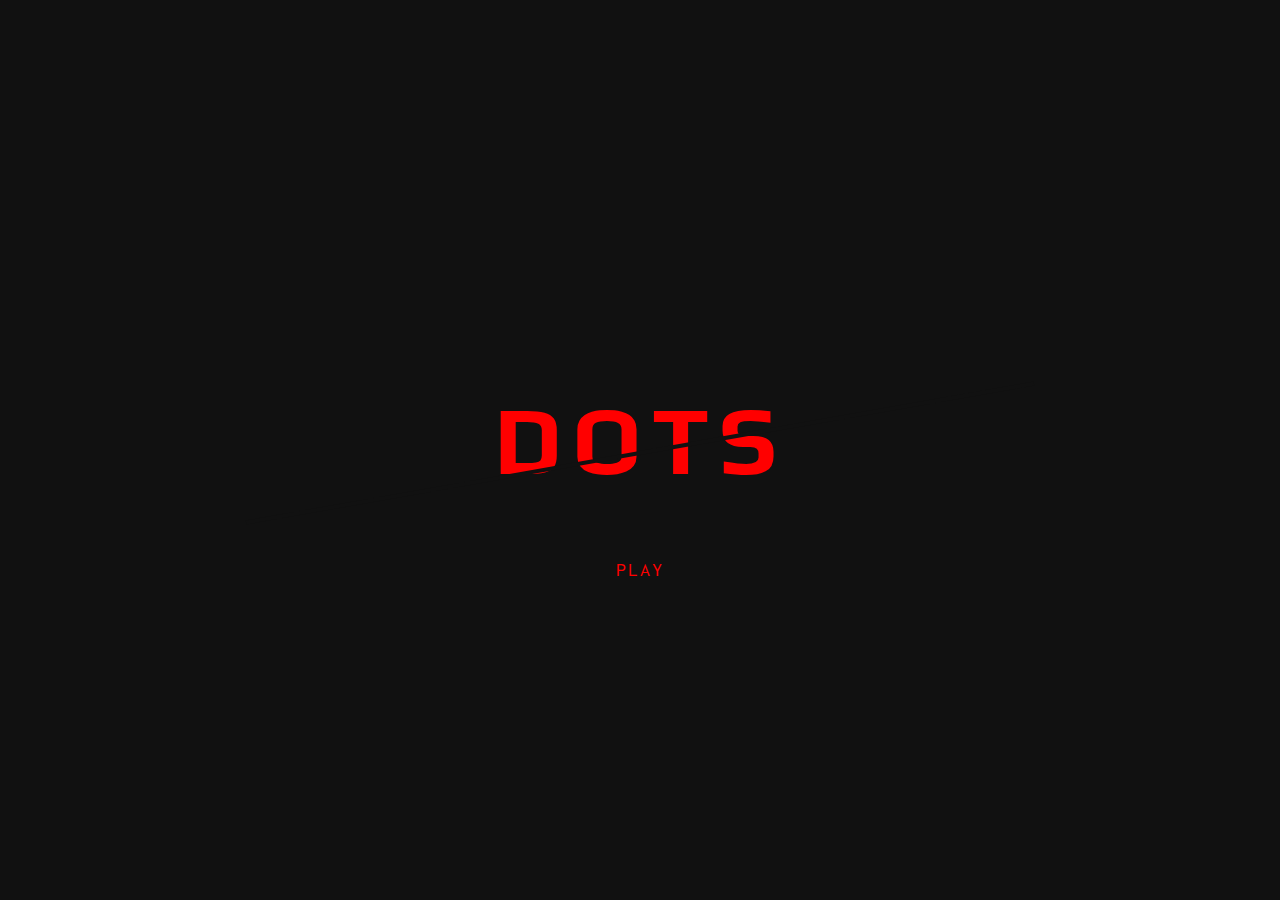
==== index.html @ 4576465e "Add files via upload" ====
<!DOCTYPE html>
<html>
  <head>
    <meta charset="UTF-8" />
    <meta name="viewport" content="width=device-width" />
    <link href="https://fonts.googleapis.com/css?family=Inconsolata:700|Play" rel="stylesheet">
    <link rel="stylesheet" href="style.css" >
    <title>Dots</title>
  </head>
  <body class="homepage">

    <main>
      <div class="container">
        <h1 class="title --xl-large">Dots</h1>
        <a class="button" href="level-one.html">Play</a>
      </div>
    </main>

  </body>
</html>
---- style.css ----
/*---
 * Elements
 --- */
body {
  height: 100%;
  margin: 0;
  padding: 0;
  font-family: 'Inconsolata', monospace;
  background-color: #111;
}

main {
  min-height: 100vh;
}

h1,
h2,
h3,
h4 {
  font-family: 'Play', sans-serif;
  color: red;
}

p {
  color: #fff;
}

a {
  color: red;
  text-decoration: none;
}
/*---
 * Animations
 --- */
@keyframes blink {
  0%,
  100% {
    opacity: 1;
  }

  50% {
    opacity: 0;
  }
}

@keyframes backAndForth {
  0% {
    transform: translateX(0);
  }

  25% {
    transform: translateX(-300%);
  }

  75% {
    transform: translateX(300%);
  }

  100% {
    transform: translateX(0);
  }
}

/*---
 * Base
 --- */
.container {
  width: 90%;
  max-width: 800px;
  margin: 0 auto;
}

/*---
 * Typography
 --- */
.title {
  text-transform: uppercase;
  font-size: 2rem;
}
.title.\--xl-large {
  display: block;
  position: relative;
  font-size: 6rem;
  letter-spacing: 10px;
}
.title.\--xl-large:before {
  content: '';
  position: absolute;
  left: 0;
  right: 0;
  top: 60%;
  height: 4px;
  transform: rotate(-10deg);
  background-color: #111;
}

/*---
 * Form
 --- */
.button {
  padding: 1rem 1.5rem;
  text-transform: uppercase;
  letter-spacing: 2px;
  font-size: 1.25rem;
  animation: 2s linear infinite blink;
}

/*---
 * Modules
 --- */
.ball {
  display: block;
  position: absolute;
  top: 50%;
  left: 50%;
  height: 4rem;
  width: 4rem;
  border-radius: 50%;
  background-color: #fff;
  animation: 7s linear infinite backAndForth;
  cursor: pointer;
}

/*---
 * Partials
 --- */
.level-header {
  padding: 2rem 0;
}

.level-header .container {
  display: flex;
  flex-direction: row;
  justify-content: space-between;
  align-items: center;
  flex-wrap: nowrap;
}

.level-header__title,
.level-header__score {
  /* width: 40%; */
}

.level-header h2,
.level-header h4 {
  display: inline;
}

.level-arena {
  position: absolute;
  top: 0;
  left: 0;
  height: 100vh;
  width: 100vw;
}

.level-winner {
  position: absolute;
  top: 50%;
  left: 50%;
  transform: translate(-50%, -50%);
  padding: 4rem;
  background-color: #111;
  text-align: center;
  z-index: 10;
  opacity: 0;
  pointer-events: none;
  transition: all 250ms ease;
}

.game-over {
  opacity: 1;
  pointer-events: all;
}

.level-footer {
  position: absolute;
  left: 0;
  right: 0;
  bottom: 0;
  padding-bottom: 1rem;
}

.level-nav ul {
  padding: 0;
  margin: 0;
  text-align: center;
}

.level-nav li {
  display: inline-block;
  list-style-type: none;
}

.level-nav li:not(:last-of-type) {
  margin-right: 1rem;
}

.level-nav a {
  display: block;
  position: relative;
  text-transform: uppercase;
  letter-spacing: 2px;
  padding: 1rem;
  overflow: hidden;
  transition: all 400ms ease;
}

.level-nav a:after {
  content: '';
  position: absolute;
  top: 0;
  left: -50%;
  height: 200%;
  width: 200%;
  background-color: #fff;
  transition: all 400ms ease;
  transform: translateY(100%) rotate(0deg);
  z-index: -1;
}

.level-nav a:hover {
  color: #000;
}

.level-nav a:hover:after {
  transform: translateY(-25%) rotate(10deg);
}

/*---
 * Views
 --- */
.homepage main {
  display: flex;
  justify-content: center;
  align-items: center;
  text-align: center;
}

.level-two .ball:first-of-type {
  top: 35%;
  animation-delay: 1s;
}

.level-two .ball:last-of-type {
  top: 65%;
  animation-delay: 2s;
}

.level-three .ball:first-of-type {
  top: 35%;
  height: 1.5rem;
  width: 1.5rem;
  animation-delay: 1s;
}

.level-three .ball:last-of-type {
  top: 65%;
  height: 3rem;
  width: 3rem;
  animation-delay: 2s;
}
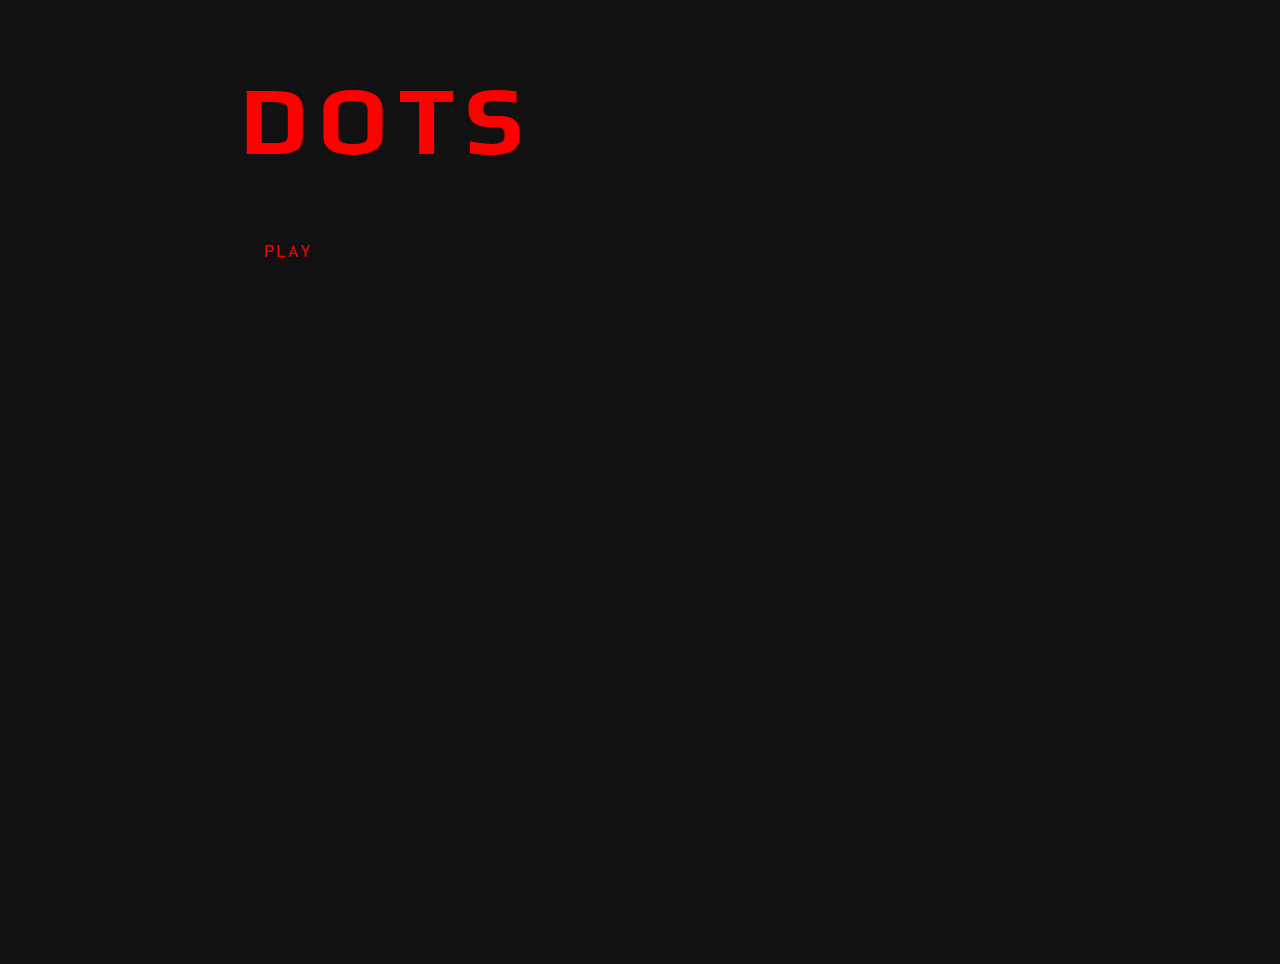
==== commit 2642623f: "Add files via upload" ====
--- a/index.html
+++ b/index.html
@@ -4,7 +4,7 @@
     <meta charset="UTF-8" />
     <meta name="viewport" content="width=device-width" />
     <link href="https://fonts.googleapis.com/css?family=Inconsolata:700|Play" rel="stylesheet">
-    <link rel="stylesheet" href="style.css" >
+    <link rel="stylesheet" href="./style.css" >
     <title>Dots</title>
   </head>
   <body class="homepage">
@@ -12,7 +12,7 @@
     <main>
       <div class="container">
         <h1 class="title --xl-large">Dots</h1>
-        <a class="button" href="level-one.html">Play</a>
+        <a class="button" href="./level-one.html">Play</a>
       </div>
     </main>
 
--- a/style.css
+++ b/style.css
@@ -1,7 +1,7 @@
 /*---
  * Elements
  --- */
-body {
+ body {
   height: 100%;
   margin: 0;
   padding: 0;
@@ -13,10 +13,7 @@
   min-height: 100vh;
 }
 
-h1,
-h2,
-h3,
-h4 {
+h1, h2, h3, h4 {
   font-family: 'Play', sans-serif;
   color: red;
 }
@@ -29,15 +26,14 @@
   color: red;
   text-decoration: none;
 }
+
 /*---
  * Animations
  --- */
 @keyframes blink {
-  0%,
-  100% {
+  0%, 100% {
     opacity: 1;
   }
-
   50% {
     opacity: 0;
   }
@@ -47,15 +43,12 @@
   0% {
     transform: translateX(0);
   }
-
   25% {
     transform: translateX(-300%);
   }
-
   75% {
     transform: translateX(300%);
   }
-
   100% {
     transform: translateX(0);
   }
@@ -77,13 +70,15 @@
   text-transform: uppercase;
   font-size: 2rem;
 }
-.title.\--xl-large {
+
+.title.--xl-large {
   display: block;
   position: relative;
   font-size: 6rem;
   letter-spacing: 10px;
 }
-.title.\--xl-large:before {
+
+.title.--xl-large:before {
   content: '';
   position: absolute;
   left: 0;
@@ -136,13 +131,11 @@
   flex-wrap: nowrap;
 }
 
-.level-header__title,
-.level-header__score {
+.level-header__title, .level-header__score {
   /* width: 40%; */
 }
 
-.level-header h2,
-.level-header h4 {
+.level-header h2, .level-header h4 {
   display: inline;
 }
 
@@ -168,95 +161,31 @@
   transition: all 250ms ease;
 }
 
-.game-over {
+.level-winner.game-over {
   opacity: 1;
-  pointer-events: all;
+  pointer-events: auto;
+}
+
+.level-winner h1 {
+  margin-bottom: 2rem;
 }
 
 .level-footer {
-  position: absolute;
-  left: 0;
-  right: 0;
-  bottom: 0;
-  padding-bottom: 1rem;
+  /* Add any footer styles here */
 }
 
 .level-nav ul {
-  padding: 0;
-  margin: 0;
-  text-align: center;
+  /* Add navigation list styles here */
 }
 
 .level-nav li {
-  display: inline-block;
-  list-style-type: none;
+  /* Add list item styles here */
 }
 
-.level-nav li:not(:last-of-type) {
-  margin-right: 1rem;
+/* New Sections */
+.winner-message, .restart-section {
+  text-align: center;
+  margin: 20px 0;
 }
 
-.level-nav a {
-  display: block;
-  position: relative;
-  text-transform: uppercase;
-  letter-spacing: 2px;
-  padding: 1rem;
-  overflow: hidden;
-  transition: all 400ms ease;
-}
 
-.level-nav a:after {
-  content: '';
-  position: absolute;
-  top: 0;
-  left: -50%;
-  height: 200%;
-  width: 200%;
-  background-color: #fff;
-  transition: all 400ms ease;
-  transform: translateY(100%) rotate(0deg);
-  z-index: -1;
-}
-
-.level-nav a:hover {
-  color: #000;
-}
-
-.level-nav a:hover:after {
-  transform: translateY(-25%) rotate(10deg);
-}
-
-/*---
- * Views
- --- */
-.homepage main {
-  display: flex;
-  justify-content: center;
-  align-items: center;
-  text-align: center;
-}
-
-.level-two .ball:first-of-type {
-  top: 35%;
-  animation-delay: 1s;
-}
-
-.level-two .ball:last-of-type {
-  top: 65%;
-  animation-delay: 2s;
-}
-
-.level-three .ball:first-of-type {
-  top: 35%;
-  height: 1.5rem;
-  width: 1.5rem;
-  animation-delay: 1s;
-}
-
-.level-three .ball:last-of-type {
-  top: 65%;
-  height: 3rem;
-  width: 3rem;
-  animation-delay: 2s;
-}
